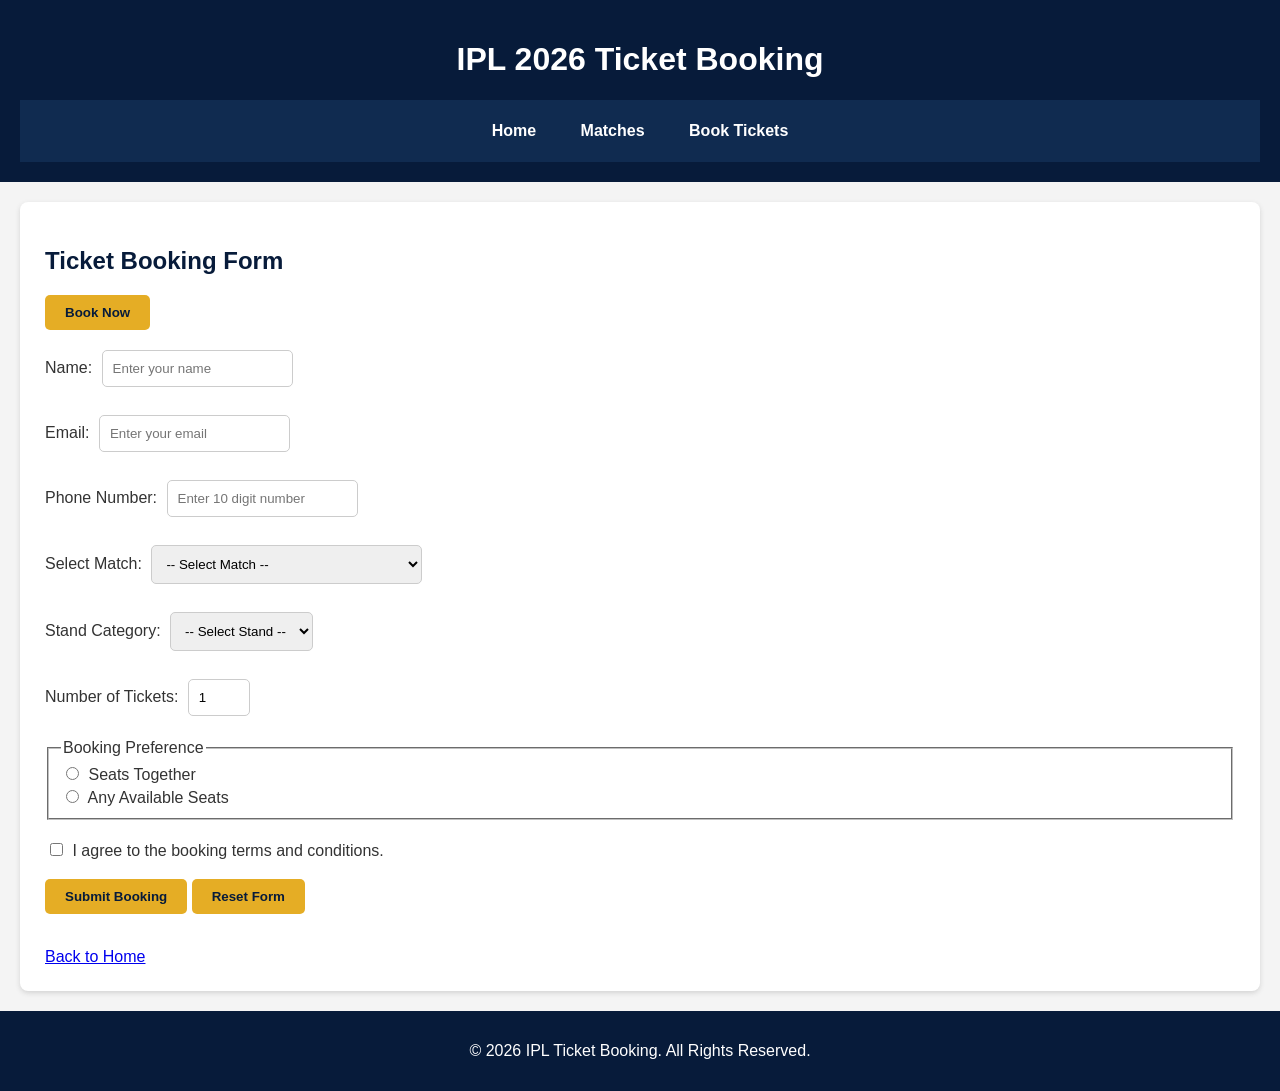
==== index_folder/booking.html @ ac084fca "Completed Activity 3 - Booking Form and HTML5 Validation" ====
<!DOCTYPE html>
<html lang="en">

<head>
    <meta charset="UTF-8">
    <meta name="viewport" content="width=device-width, initial-scale=1.0">

    <title>IPL Ticket Booking Form</title>

    <link rel="stylesheet" href="style.css">
</head>

<body>

<header>

    <h1>IPL 2026 Ticket Booking</h1>

    <nav>
        <ul>
            <li><a href="index.html">Home</a></li>
            <li><a href="index.html#matches">Matches</a></li>
            <li><a href="booking.html">Book Tickets</a></li>
        </ul>
    </nav>

</header>

<main>

    <section>

        <h2>Ticket Booking Form</h2>
<button type="button" id="scrollToBooking">
    Book Now
</button>
      <form id="bookingForm"

            <!-- Name -->
            <label for="name">Name:</label>

            <input
                type="text"
                id="name"
                name="name"
                placeholder="Enter your name"
                minlength="3"
                maxlength="40"
                required
            >

            <br><br>

            <!-- Email -->
            <label for="email">Email:</label>

            <input
                type="email"
                id="email"
                name="email"
                placeholder="Enter your email"
                maxlength="60"
                required
            >

            <br><br>

            <!-- Phone Number -->
            <label for="phone">Phone Number:</label>

            <input
                type="tel"
                id="phone"
                name="phone"
                placeholder="Enter 10 digit number"
                pattern="[0-9]{10}"
                minlength="10"
                maxlength="10"
                title="Enter exactly 10 digits"
                required
            >

            <br><br>

            <!-- Match Selection -->
            <label for="match">Select Match:</label>

            <select id="match" name="match" required>

                <option value="">-- Select Match --</option>

                <option value="RCB vs MI">RCB vs Mumbai Indians</option>

                <option value="CSK vs KKR">CSK vs Kolkata Knight Riders</option>

                <option value="DC vs SRH">Delhi Capitals vs Sunrisers Hyderabad</option>

                <option value="RR vs PBKS">Rajasthan Royals vs Punjab Kings</option>

                <option value="SRH vs CSK">Sunrisers Hyderabad vs CSK</option>

                <option value="KKR vs RCB">KKR vs RCB</option>

            </select>

            <br><br>

            <!-- Stand Category -->
            <label for="stand">Stand Category:</label>

            <select id="stand" name="stand" required>

                <option value="">-- Select Stand --</option>

                <option value="General">General Stand</option>

                <option value="Premium">Premium Stand</option>

                <option value="VIP">VIP Stand</option>

            </select>

            <br><br>

            <!-- Number of Tickets -->
            <label for="tickets">Number of Tickets:</label>

            <input
                type="number"
                id="tickets"
                name="tickets"
                min="1"
                max="10"
                value="1"
                required
            >

            <br><br>

            <!-- Radio Buttons -->
            <fieldset>

                <legend>Booking Preference</legend>

                <input
                    type="radio"
                    id="together"
                    name="preference"
                    value="Seats Together"
                    required
                >

                <label for="together">Seats Together</label>

                <br>

                <input
                    type="radio"
                    id="any"
                    name="preference"
                    value="Any Available Seats"
                >

                <label for="any">Any Available Seats</label>

            </fieldset>

            <br>

            <!-- Checkbox -->
            <input
                type="checkbox"
                id="terms"
                name="terms"
                value="accepted"
                required
            >

            <label for="terms">
                I agree to the booking terms and conditions.
            </label>

            <br><br>

            <!-- Submit and Reset -->
            <button type="submit">Submit Booking</button>

            <button type="reset">Reset Form</button>
    

        </form>
        <div id="toast"></div>
        <p id="successMessage"></p>

        <br>

        <a href="index.html">Back to Home</a>

    </section>

</main>

<footer>

    <p>&copy; 2026 IPL Ticket Booking. All Rights Reserved.</p>

</footer>
<script src="app.js"></script>
</body>
<script>

function showSuccess(event) {

    event.preventDefault();

    document.getElementById("successMessage").innerHTML =
        "Congratulations! Your ticket booking form was submitted successfully!";

    document.getElementById("successMessage").style.color = "green";

}

</script>
</html>
---- index_folder/style.css ----
/* Body styling */
body {
    font-family: Arial, sans-serif;
    margin: 0;
    background-color: #f4f4f4;
    color: #333;
}

/* Header */
header {
    background-color: #071b3a;
    color: white;
    text-align: center;
    padding: 20px;
}

/* Navigation */
nav {
    background-color: #102b50;
    padding: 12px;
}

nav ul {
    list-style: none;
    padding: 0;
    margin: 0;
}

nav ul li {
    display: inline-block;
    margin: 10px 20px;
}

nav ul li a {
    color: white;
    text-decoration: none;
    font-weight: bold;
}

nav ul li a:hover {
    color: gold;
}

/* Main sections */
section {
    background-color: white;
    margin: 20px;
    padding: 25px;
    border-radius: 8px;
    box-shadow: 0 2px 5px lightgray;
}

/* Images */
img {
    width: 100%;
    border-radius: 8px;
}

/* Headings */
h2 {
    color: #071b3a;
}

/* Forms */
form {
    margin-top: 15px;
}

input, select {
    padding: 10px;
    margin: 5px;
    border: 1px solid #ccc;
    border-radius: 5px;
}

/* Buttons */
button {
    background-color: #e5ad25;
    color: #071b3a;
    padding: 10px 20px;
    border: none;
    border-radius: 5px;
    cursor: pointer;
    font-weight: bold;
}

button:hover {
    background-color: #c89112;
}

/* Table */
table {
    width: 100%;
    border-collapse: collapse;
    background-color: white;
}

th {
    background-color: #071b3a;
    color: white;
}

th, td {
    padding: 12px;
    text-align: center;
    border: 1px solid #ddd;
}

/* Lists */
section ul li {
    padding: 6px;
}

/* Footer */
footer {
    background-color: #071b3a;
    color: white;
    text-align: center;
    padding: 15px;
}

/* Mobile view */
@media screen and (max-width: 600px) {
    nav ul li {
        display: block;
        text-align: center;
    }

    table {
        font-size: 12px;
    }

    section {
        margin: 10px;
        padding: 15px;
    }
}

/* Toast Notification */
#toast {
    visibility: hidden;
    min-width: 250px;
    background-color: #071b3a;
    color: white;
    text-align: center;
    border-radius: 8px;
    padding: 15px;
    position: fixed;
    bottom: 30px;
    right: 30px;
    z-index: 1000;
}

/* Show Toast */
#toast.show {
    visibility: visible;
    animation: fadeIn 0.5s, fadeOut 0.5s 2.5s;
}

/* Toast Animation */
@keyframes fadeIn {
    from {
        opacity: 0;
    }
    to {
        opacity: 1;
    }
}

@keyframes fadeOut {
    from {
        opacity: 1;
    }
    to {
        opacity: 0;
    }
}

/* Smooth Scrolling */
html {
    scroll-behavior: smooth;
}
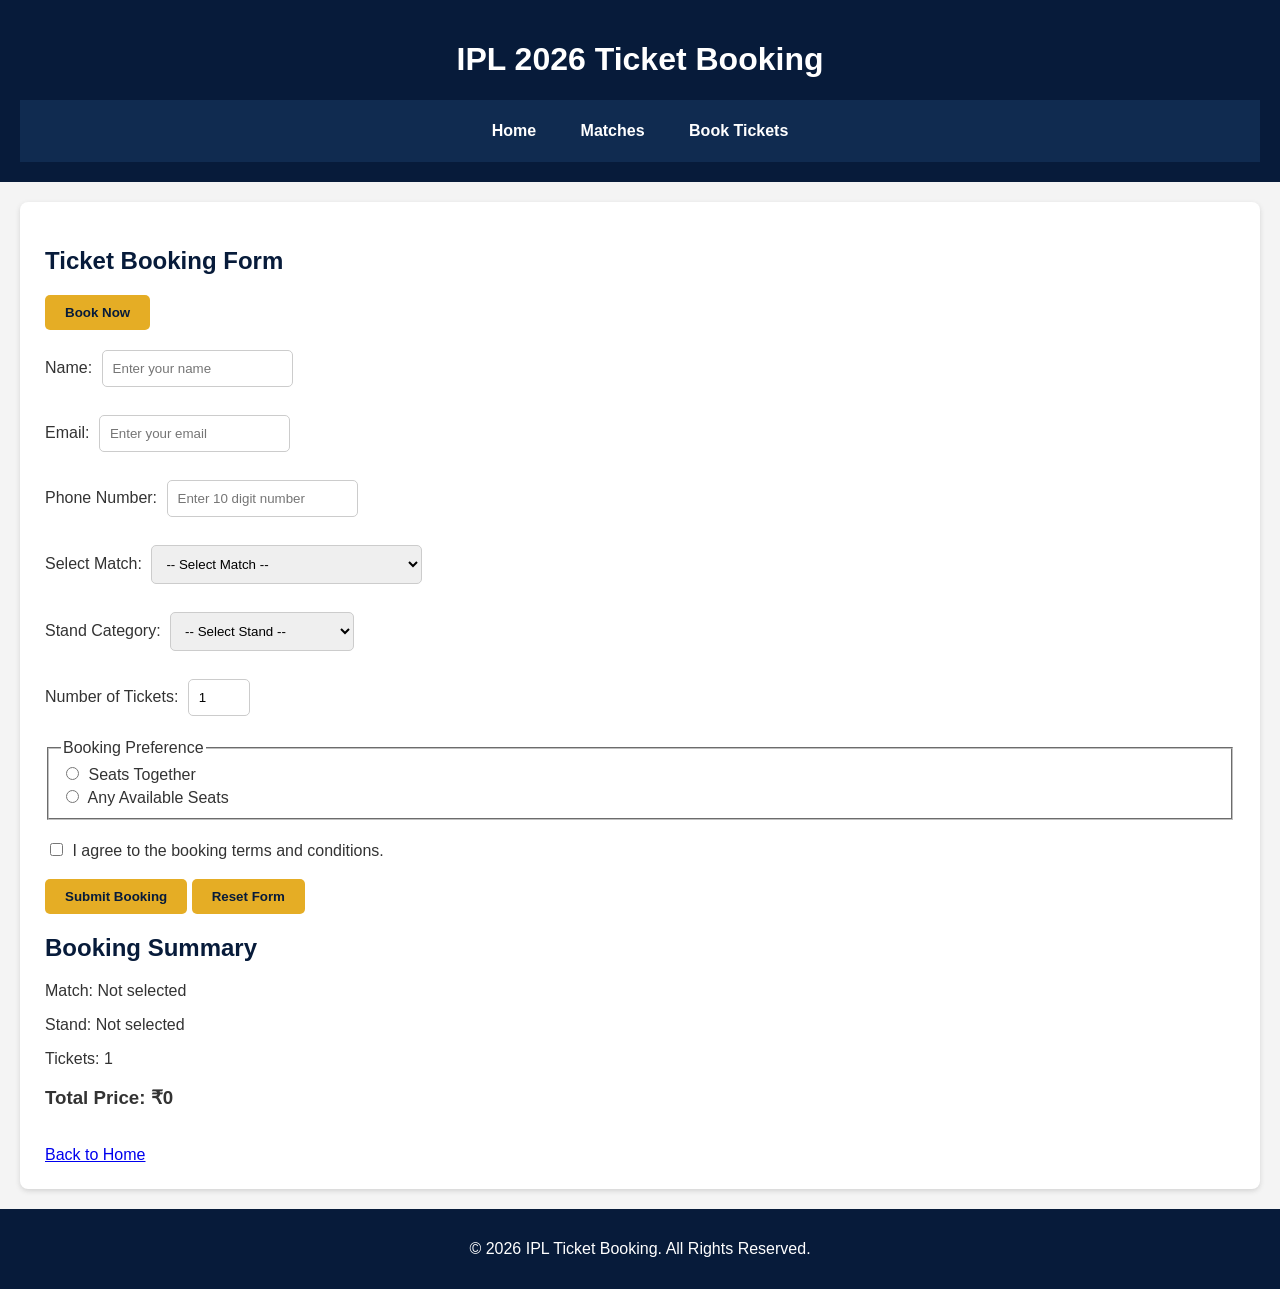
==== commit c490e5c1: "Completed Activity 8 - Responsive Layout" ====
--- a/index_folder/booking.html
+++ b/index_folder/booking.html
@@ -13,213 +13,248 @@
 
 <body>
 
-<header>
-
-    <h1>IPL 2026 Ticket Booking</h1>
-
-    <nav>
-        <ul>
-            <li><a href="index.html">Home</a></li>
-            <li><a href="index.html#matches">Matches</a></li>
-            <li><a href="booking.html">Book Tickets</a></li>
-        </ul>
-    </nav>
-
-</header>
-
-<main>
-
-    <section>
-
-        <h2>Ticket Booking Form</h2>
-<button type="button" id="scrollToBooking">
-    Book Now
-</button>
-      <form id="bookingForm"
-
-            <!-- Name -->
-            <label for="name">Name:</label>
-
-            <input
-                type="text"
-                id="name"
-                name="name"
-                placeholder="Enter your name"
-                minlength="3"
-                maxlength="40"
-                required
-            >
-
-            <br><br>
-
-            <!-- Email -->
-            <label for="email">Email:</label>
-
-            <input
-                type="email"
-                id="email"
-                name="email"
-                placeholder="Enter your email"
-                maxlength="60"
-                required
-            >
-
-            <br><br>
-
-            <!-- Phone Number -->
-            <label for="phone">Phone Number:</label>
-
-            <input
-                type="tel"
-                id="phone"
-                name="phone"
-                placeholder="Enter 10 digit number"
-                pattern="[0-9]{10}"
-                minlength="10"
-                maxlength="10"
-                title="Enter exactly 10 digits"
-                required
-            >
-
-            <br><br>
-
-            <!-- Match Selection -->
-            <label for="match">Select Match:</label>
-
-            <select id="match" name="match" required>
-
-                <option value="">-- Select Match --</option>
-
-                <option value="RCB vs MI">RCB vs Mumbai Indians</option>
-
-                <option value="CSK vs KKR">CSK vs Kolkata Knight Riders</option>
-
-                <option value="DC vs SRH">Delhi Capitals vs Sunrisers Hyderabad</option>
-
-                <option value="RR vs PBKS">Rajasthan Royals vs Punjab Kings</option>
-
-                <option value="SRH vs CSK">Sunrisers Hyderabad vs CSK</option>
-
-                <option value="KKR vs RCB">KKR vs RCB</option>
-
-            </select>
-
-            <br><br>
-
-            <!-- Stand Category -->
-            <label for="stand">Stand Category:</label>
-
-            <select id="stand" name="stand" required>
-
-                <option value="">-- Select Stand --</option>
-
-                <option value="General">General Stand</option>
-
-                <option value="Premium">Premium Stand</option>
-
-                <option value="VIP">VIP Stand</option>
-
-            </select>
-
-            <br><br>
-
-            <!-- Number of Tickets -->
-            <label for="tickets">Number of Tickets:</label>
-
-            <input
-                type="number"
-                id="tickets"
-                name="tickets"
-                min="1"
-                max="10"
-                value="1"
-                required
-            >
-
-            <br><br>
-
-            <!-- Radio Buttons -->
-            <fieldset>
-
-                <legend>Booking Preference</legend>
-
-                <input
-                    type="radio"
-                    id="together"
-                    name="preference"
-                    value="Seats Together"
-                    required
-                >
-
-                <label for="together">Seats Together</label>
+    <header>
+        <h1>IPL 2026 Ticket Booking</h1>
+
+        <nav>
+            <ul>
+                <li><a href="index.html">Home</a></li>
+                <li><a href="index.html#matches">Matches</a></li>
+                <li><a href="booking.html">Book Tickets</a></li>
+            </ul>
+        </nav>
+    </header>
+
+    <main>
+
+        <section>
+
+            <h2>Ticket Booking Form</h2>
+
+            <button type="button" id="scrollToBooking">
+                Book Now
+            </button>
+
+            <form id="bookingForm">
+
+                <!-- Name -->
+                <label for="name">Name:</label>
+
+                <input
+                    type="text"
+                    id="name"
+                    name="name"
+                    placeholder="Enter your name"
+                    minlength="3"
+                    maxlength="40"
+                    required
+                >
+
+                <br><br>
+
+                <!-- Email -->
+                <label for="email">Email:</label>
+
+                <input
+                    type="email"
+                    id="email"
+                    name="email"
+                    placeholder="Enter your email"
+                    maxlength="60"
+                    required
+                >
+
+                <br><br>
+
+                <!-- Phone Number -->
+                <label for="phone">Phone Number:</label>
+
+                <input
+                    type="tel"
+                    id="phone"
+                    name="phone"
+                    placeholder="Enter 10 digit number"
+                    pattern="[0-9]{10}"
+                    minlength="10"
+                    maxlength="10"
+                    title="Enter exactly 10 digits"
+                    required
+                >
+
+                <br><br>
+
+                <!-- Match Selection -->
+                <label for="match">Select Match:</label>
+
+                <select id="match" name="match" required>
+
+                    <option value="">-- Select Match --</option>
+
+                    <option value="RCB vs MI">
+                        RCB vs Mumbai Indians
+                    </option>
+
+                    <option value="CSK vs KKR">
+                        CSK vs Kolkata Knight Riders
+                    </option>
+
+                    <option value="DC vs SRH">
+                        Delhi Capitals vs Sunrisers Hyderabad
+                    </option>
+
+                    <option value="RR vs PBKS">
+                        Rajasthan Royals vs Punjab Kings
+                    </option>
+
+                    <option value="SRH vs CSK">
+                        Sunrisers Hyderabad vs CSK
+                    </option>
+
+                    <option value="KKR vs RCB">
+                        KKR vs RCB
+                    </option>
+
+                </select>
+
+                <br><br>
+
+                <!-- Stand Category -->
+                <label for="stand">Stand Category:</label>
+
+                <select id="stand" name="stand" required>
+
+                    <option value="">-- Select Stand --</option>
+
+                    <option value="General" data-price="500">
+                        General Stand - ₹500
+                    </option>
+
+                    <option value="Premium" data-price="1000">
+                        Premium Stand - ₹1000
+                    </option>
+
+                    <option value="VIP" data-price="2000">
+                        VIP Stand - ₹2000
+                    </option>
+
+                </select>
+
+                <br><br>
+
+                <!-- Number of Tickets -->
+                <label for="tickets">Number of Tickets:</label>
+
+                <input
+                    type="number"
+                    id="tickets"
+                    name="tickets"
+                    min="1"
+                    max="10"
+                    value="1"
+                    required
+                >
+
+                <br><br>
+
+                <!-- Radio Buttons -->
+                <fieldset>
+
+                    <legend>Booking Preference</legend>
+
+                    <input
+                        type="radio"
+                        id="together"
+                        name="preference"
+                        value="Seats Together"
+                        required
+                    >
+
+                    <label for="together">Seats Together</label>
+
+                    <br>
+
+                    <input
+                        type="radio"
+                        id="any"
+                        name="preference"
+                        value="Any Available Seats"
+                    >
+
+                    <label for="any">Any Available Seats</label>
+
+                </fieldset>
 
                 <br>
 
-                <input
-                    type="radio"
-                    id="any"
-                    name="preference"
-                    value="Any Available Seats"
-                >
-
-                <label for="any">Any Available Seats</label>
-
-            </fieldset>
+                <!-- Checkbox -->
+                <input
+                    type="checkbox"
+                    id="terms"
+                    name="terms"
+                    value="accepted"
+                    required
+                >
+
+                <label for="terms">
+                    I agree to the booking terms and conditions.
+                </label>
+
+                <br><br>
+
+                <!-- Submit and Reset -->
+                <button type="submit">Submit Booking</button>
+
+                <button type="reset">Reset Form</button>
+
+            </form>
+
+            <!-- Activity 7: Booking Summary Card -->
+            <div class="summary-card">
+
+                <h2>Booking Summary</h2>
+
+                <p>
+                    Match:
+                    <span id="summaryMatch">Not selected</span>
+                </p>
+
+                <p>
+                    Stand:
+                    <span id="summaryStand">Not selected</span>
+                </p>
+
+                <p>
+                    Tickets:
+                    <span id="summaryQuantity">1</span>
+                </p>
+
+                <h3>
+                    Total Price: ₹<span id="totalPrice">0</span>
+                </h3>
+
+            </div>
+
+            <!-- Toast Notification -->
+            <div id="toast"></div>
+
+            <p id="successMessage"></p>
 
             <br>
 
-            <!-- Checkbox -->
-            <input
-                type="checkbox"
-                id="terms"
-                name="terms"
-                value="accepted"
-                required
-            >
-
-            <label for="terms">
-                I agree to the booking terms and conditions.
-            </label>
-
-            <br><br>
-
-            <!-- Submit and Reset -->
-            <button type="submit">Submit Booking</button>
-
-            <button type="reset">Reset Form</button>
-    
-
-        </form>
-        <div id="toast"></div>
-        <p id="successMessage"></p>
-
-        <br>
-
-        <a href="index.html">Back to Home</a>
-
-    </section>
-
-</main>
-
-<footer>
-
-    <p>&copy; 2026 IPL Ticket Booking. All Rights Reserved.</p>
-
-</footer>
-<script src="app.js"></script>
+            <a href="index.html">Back to Home</a>
+
+        </section>
+
+    </main>
+
+    <footer>
+
+        <p>&copy; 2026 IPL Ticket Booking. All Rights Reserved.</p>
+
+    </footer>
+
+    <!-- JavaScript -->
+    <script src="app.js"></script>
+
 </body>
-<script>
-
-function showSuccess(event) {
-
-    event.preventDefault();
-
-    document.getElementById("successMessage").innerHTML =
-        "Congratulations! Your ticket booking form was submitted successfully!";
-
-    document.getElementById("successMessage").style.color = "green";
-
-}
-
-</script>
 </html>
